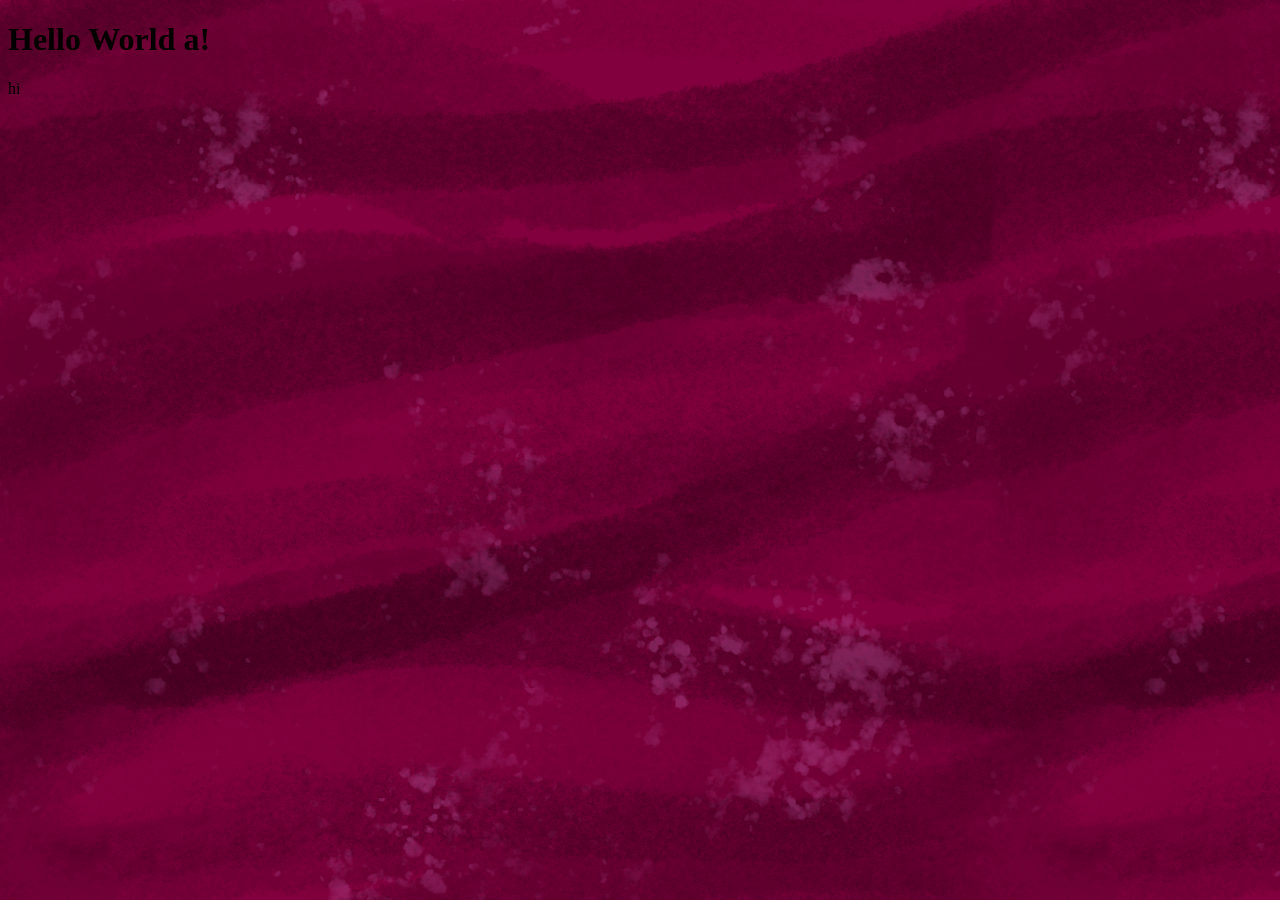
==== index.html @ 413b47f4 "Update index.html" ====
<!DOCTYPE html>

<html lang="en">
	<head>	
		<style>
			body {
				background-image: url("image/mainbg.png");
				background-color: #cccccc;
			}
		</style>
	</head>	
	<body>
		<h1>Hello World a!</h1>
		<p> hi </p>
	</body>
</html>
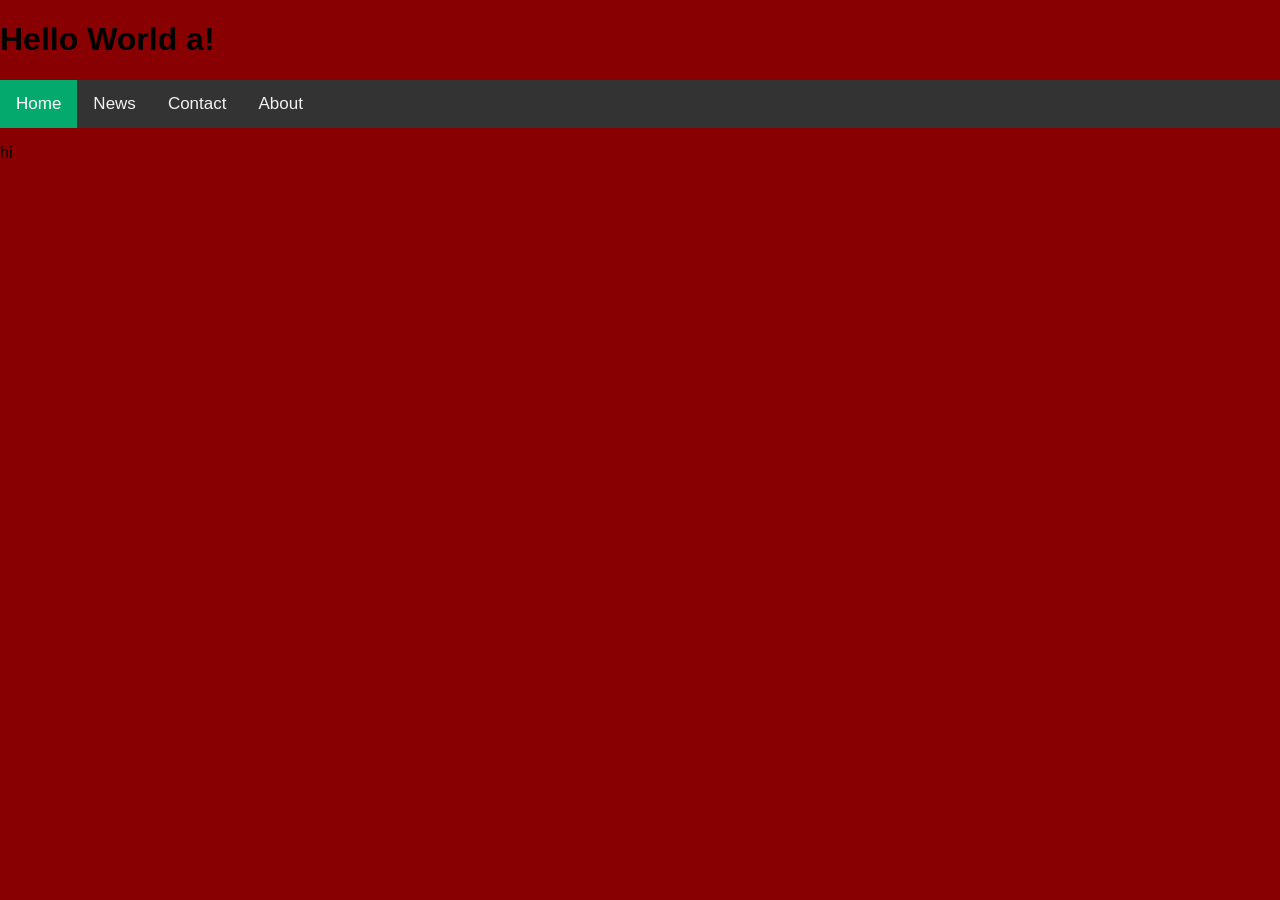
==== commit e5cb5dd9: "Update index.html" ====
--- a/index.html
+++ b/index.html
@@ -4,13 +4,51 @@
 	<head>	
 		<style>
 			body {
-				background-image: url("image/mainbg.png");
-				background-color: #cccccc;
+				background-color: #880001;
 			}
+		</style>
+		<style>
+		body {
+		  margin: 0;
+		  font-family: Arial, Helvetica, sans-serif;
+		}
+		
+		.topnav {
+		  overflow: hidden;
+		  background-color: #333;
+		}
+		
+		.topnav a {
+		  float: left;
+		  color: #f2f2f2;
+		  text-align: center;
+		  padding: 14px 16px;
+		  text-decoration: none;
+		  font-size: 17px;
+		}
+		
+		.topnav a:hover {
+		  background-color: #ddd;
+		  color: black;
+		}
+		
+		.topnav a.active {
+		  background-color: #04AA6D;
+		  color: white;
+		}
 		</style>
 	</head>	
 	<body>
 		<h1>Hello World a!</h1>
+		<div class="topnav">
+		  <a class="active" href="#home">Home</a>
+		  <a href="#news">News</a>
+		  <a href="#contact">Contact</a>
+		  <a href="#about">About</a>
+		</div>
+		
+		<div style="padding-left:16px">
+		</div>
 		<p> hi </p>
 	</body>
 </html>
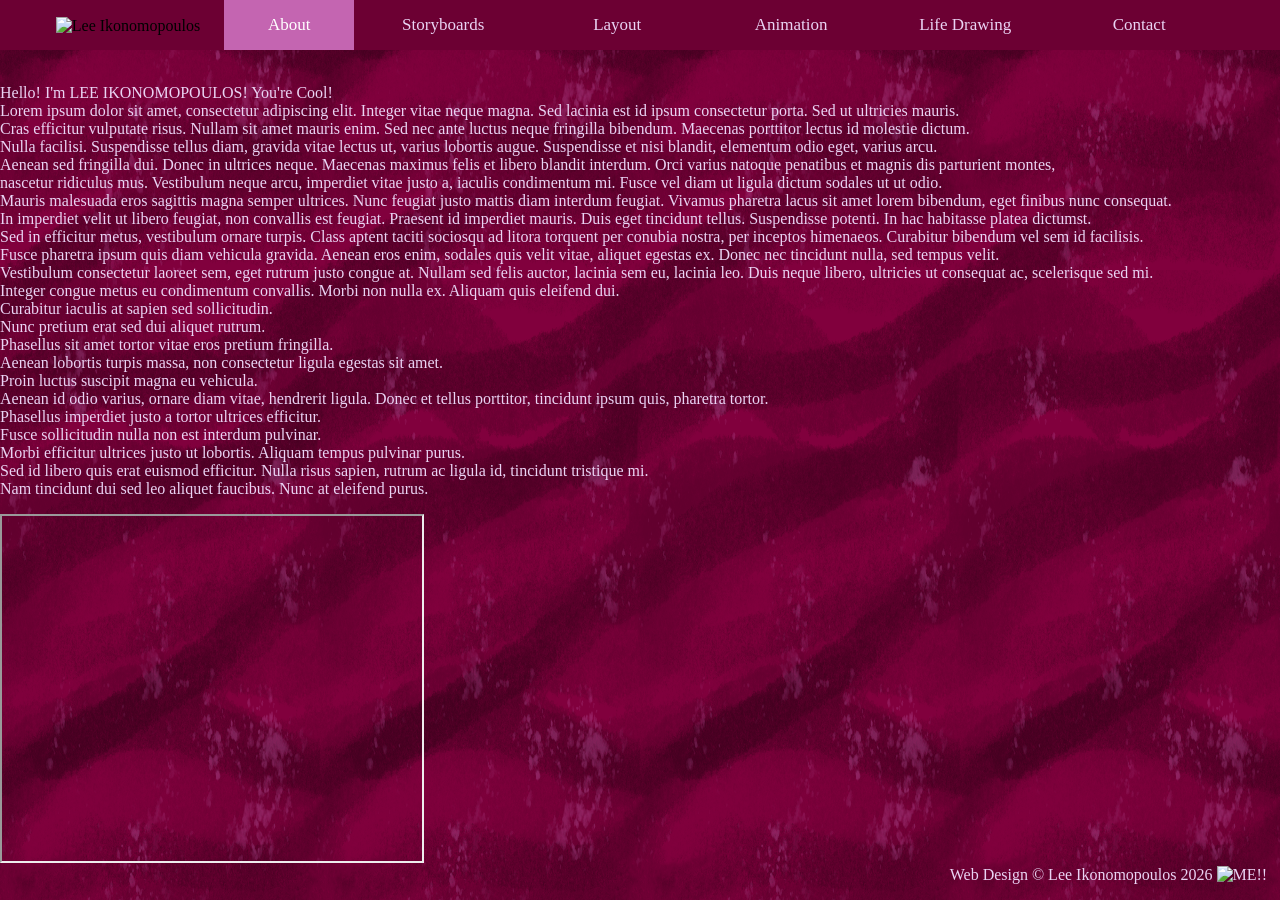
==== commit 201d7020: "Update index.html" ====
--- a/index.html
+++ b/index.html
@@ -2,53 +2,100 @@
 
 <html lang="en">
 	<head>	
+		<link rel="stylesheet" href="index.css">
 		<style>
+			@font-face {
+				  font-family: peralta;
+				  src: url(fonts/Peralta-Regular);
+				}
+
+				* {
+				   font-family: peralta;
+				}
+		
 			body {
 				background-color: #880001;
+				
 			}
-		</style>
-		<style>
-		body {
-		  margin: 0;
-		  font-family: Arial, Helvetica, sans-serif;
-		}
-		
-		.topnav {
-		  overflow: hidden;
-		  background-color: #333;
-		}
-		
-		.topnav a {
-		  float: left;
-		  color: #f2f2f2;
-		  text-align: center;
-		  padding: 14px 16px;
-		  text-decoration: none;
-		  font-size: 17px;
-		}
-		
-		.topnav a:hover {
-		  background-color: #ddd;
-		  color: black;
-		}
-		
-		.topnav a.active {
-		  background-color: #04AA6D;
-		  color: white;
-		}
+			
+			h1 {text-align: center;}
 		</style>
 	</head>	
 	<body>
-		<h1>Hello World a!</h1>
 		<div class="topnav">
-		  <a class="active" href="#home">Home</a>
-		  <a href="#news">News</a>
-		  <a href="#contact">Contact</a>
-		  <a href="#about">About</a>
+			<ul>
+				<img src="image/logo.png" alt="Lee Ikonomopoulos" href="#home"  width="200" class="logonavbar">	
+				<li><a class="active">About</a></li>
+				<li><a href = "#" class="marginadd">Storyboards</a></li>
+				<li><a href = "#" class="marginadd">Layout</a></li>
+				<li><a href = "#" class="marginadd">Animation</a></li>
+				<li><a href = "#" class="marginadd">Life Drawing</a></li>
+				<li><a href = "#" class="marginadd">Contact</a></li>
+			</ul>
 		</div>
-		
-		<div style="padding-left:16px">
+		<div class="parallax">
+			<div class="parallax__layer parallax__layer--back">
+				<p style="color:#ead3f4;">
+				</p>
+			</div>
+			
+		  <div class="parallax__layer parallax__layer--base">
+				<div class="topnav2">
+					<ul>
+						<img src="image/logo.png" alt="Lee Ikonomopoulos" href="#home"  width="200" class="logonavbar">	
+						<li><a class="active">About</a></li>
+						<li><a href = "#" class="marginadd">Storyboards</a></li>
+						<li><a href = "#" class="marginadd">Layout</a></li>
+						<li><a href = "#" class="marginadd">Animation</a></li>
+						<li><a href = "#" class="marginadd">Life Drawing</a></li>
+						<li><a href = "#" class="marginadd">Contact</a></li>
+					</ul>
+				</div>		
+				<div class="main">
+					<p style="color:#ead3f4;"> 
+						<br>
+						Hello! I'm LEE IKONOMOPOULOS!
+						You're Cool!
+						<br>
+						Lorem ipsum dolor sit amet, consectetur adipiscing elit. Integer vitae neque magna. Sed lacinia est id ipsum consectetur porta. Sed ut ultricies mauris. <br>
+						Cras efficitur vulputate risus. Nullam sit amet mauris enim. Sed nec ante luctus neque fringilla bibendum. Maecenas porttitor lectus id molestie dictum. <br>
+						Nulla facilisi. Suspendisse tellus diam, gravida vitae lectus ut, varius lobortis augue. Suspendisse et nisi blandit, elementum odio eget, varius arcu.<br>
+
+						Aenean sed fringilla dui. Donec in ultrices neque. Maecenas maximus felis et libero blandit interdum. Orci varius natoque penatibus et magnis dis parturient montes, <br>
+						nascetur ridiculus mus. Vestibulum neque arcu, imperdiet vitae justo a, iaculis condimentum mi. Fusce vel diam ut ligula dictum sodales ut ut odio. <br>
+						Mauris malesuada eros sagittis magna semper ultrices. Nunc feugiat justo mattis diam interdum feugiat. Vivamus pharetra lacus sit amet lorem bibendum, eget finibus nunc consequat. <br>
+						In imperdiet velit ut libero feugiat, non convallis est feugiat. Praesent id imperdiet mauris. Duis eget tincidunt tellus. Suspendisse potenti. In hac habitasse platea dictumst.<br>
+						Sed in efficitur metus, vestibulum ornare turpis. Class aptent taciti sociosqu ad litora torquent per conubia nostra, per inceptos himenaeos. Curabitur bibendum vel sem id facilisis. <br>
+						Fusce pharetra ipsum quis diam vehicula gravida. Aenean eros enim, sodales quis velit vitae, aliquet egestas ex. Donec nec tincidunt nulla, sed tempus velit. <br>
+						Vestibulum consectetur laoreet sem, eget rutrum justo congue at. Nullam sed felis auctor, lacinia sem eu, lacinia leo. Duis neque libero, ultricies ut consequat ac, scelerisque sed mi. <br>							Integer congue metus eu condimentum convallis. Morbi non nulla ex. Aliquam quis eleifend dui.<br>
+						Curabitur iaculis at sapien sed sollicitudin. <br>
+						Nunc pretium erat sed dui aliquet rutrum. <br>
+							Phasellus sit amet tortor vitae eros pretium fringilla. <br>
+						Aenean lobortis turpis massa, non consectetur ligula egestas sit amet. <br>
+							Proin luctus suscipit magna eu vehicula. <br>
+							Aenean id odio varius, ornare diam vitae, hendrerit ligula. Donec et tellus porttitor, tincidunt ipsum quis, pharetra tortor. <br>
+						Phasellus imperdiet justo a tortor ultrices efficitur.<br>
+						Fusce sollicitudin nulla non est interdum pulvinar. <br>
+						Morbi efficitur ultrices justo ut lobortis. Aliquam tempus pulvinar purus. <br>
+						Sed id libero quis erat euismod efficitur. Nulla risus sapien, rutrum ac ligula id, tincidunt tristique mi. <br>
+						Nam tincidunt dui sed leo aliquet faucibus. Nunc at eleifend purus.<br>
+
+
+					</p>
+					<iframe width="420" height="345" src="https://www.youtube.com/embed/sPQghATjnyE">
+					</iframe>
+				</div>
+			</div>
+			
 		</div>
-		<p> hi </p>
+		<div class="footer">
+			<span>
+				<p style="color:#ead3f4;"> 
+										Web Design © Lee Ikonomopoulos 2026
+				<img src="image/Leefollow.png" alt="ME!!" width="300">
+				</p>
+			</span>
+		</div>		
 	</body>
+	
 </html>
--- a/index.css
+++ b/index.css
@@ -0,0 +1,130 @@
+.main{
+	/*padding-top: 75px;*/
+}
+
+.bgimage {
+	/*background-image: url('image/mainbg.png');*/
+	background-size: 500px auto;
+}
+
+.fullscreen-section {
+    height: 100vh; /* 100% of the viewport height */
+    width: 100vw;  /* 100% of the viewport width */
+}
+
+.center {
+  display: block;
+  margin-left: auto;
+  margin-right: auto;
+  width: 10%;
+  height: auto;
+}
+
+.logonavbar {
+	vertical-align: middle;
+	margin-right: 20px;
+}
+
+.marginadd {
+	margin-right: 20px;
+	margin-left: 20px;
+}
+
+body {
+	  margin: 0;
+	  font-family: peralta;
+	  /*overflow: hidden; /* Hide scrollbars */
+	   height: 100px;
+	}
+		
+.topnav ul{
+	list-style: none;
+	background: #6c0033;
+	text-align: center;
+	padding: 0;
+	margin: 0;
+	position: fixed;
+	top: 0;
+	width: 100%;
+	z-index: 100;
+}
+
+.topnav li{
+	display: inline-block;
+	
+}
+.topnav a{
+	text-decoration: none;
+	color: #ead3f4;
+	width: 100px;
+	display: block;
+	padding: 15px;
+	font-size: 17px;
+	transition: 0.4s;
+}
+.topnav a:hover{
+	background: #c465b1;
+	transition: 0.4s;
+	  padding: 25px;
+}
+
+.topnav a.active {
+  background-color: #c465b1;
+  color: white;
+}
+
+.topnav2 ul{
+	list-style: none;
+	background: #6c0033;
+	text-align: center;
+	padding: 0;
+	margin: 0;
+	top: 0;
+	width: 100%;
+}
+
+.topnav2 li{
+	display: inline-block;
+	
+}
+.topnav2 a{
+	text-decoration: none;
+	color: #ead3f4;
+	width: 100px;
+	display: block;
+	padding: 15px;
+	font-size: 17px;
+	transition: 0.4s;
+}
+
+.footer {
+   position: fixed;
+   left: 0;
+   bottom: 0;
+   width: 99%;
+   height: auto;
+   text-align: right;
+}
+
+.parallax {
+  perspective: 1px;
+  height: 100vh;
+  overflow-x: hidden;
+  overflow-y: auto;
+}
+.parallax__layer {
+  position: absolute;
+  top: 0;
+  right: 0;
+  bottom: 0;
+  left: 0;
+}
+.parallax__layer--base {
+  transform: translateZ(0);
+}
+.parallax__layer--back {
+  background-image: url('image/mainbg.png');
+   background-repeat: repeat;
+     background-size: 25% 40%;
+  transform: translateZ(-1px) scale(2,4);
+}
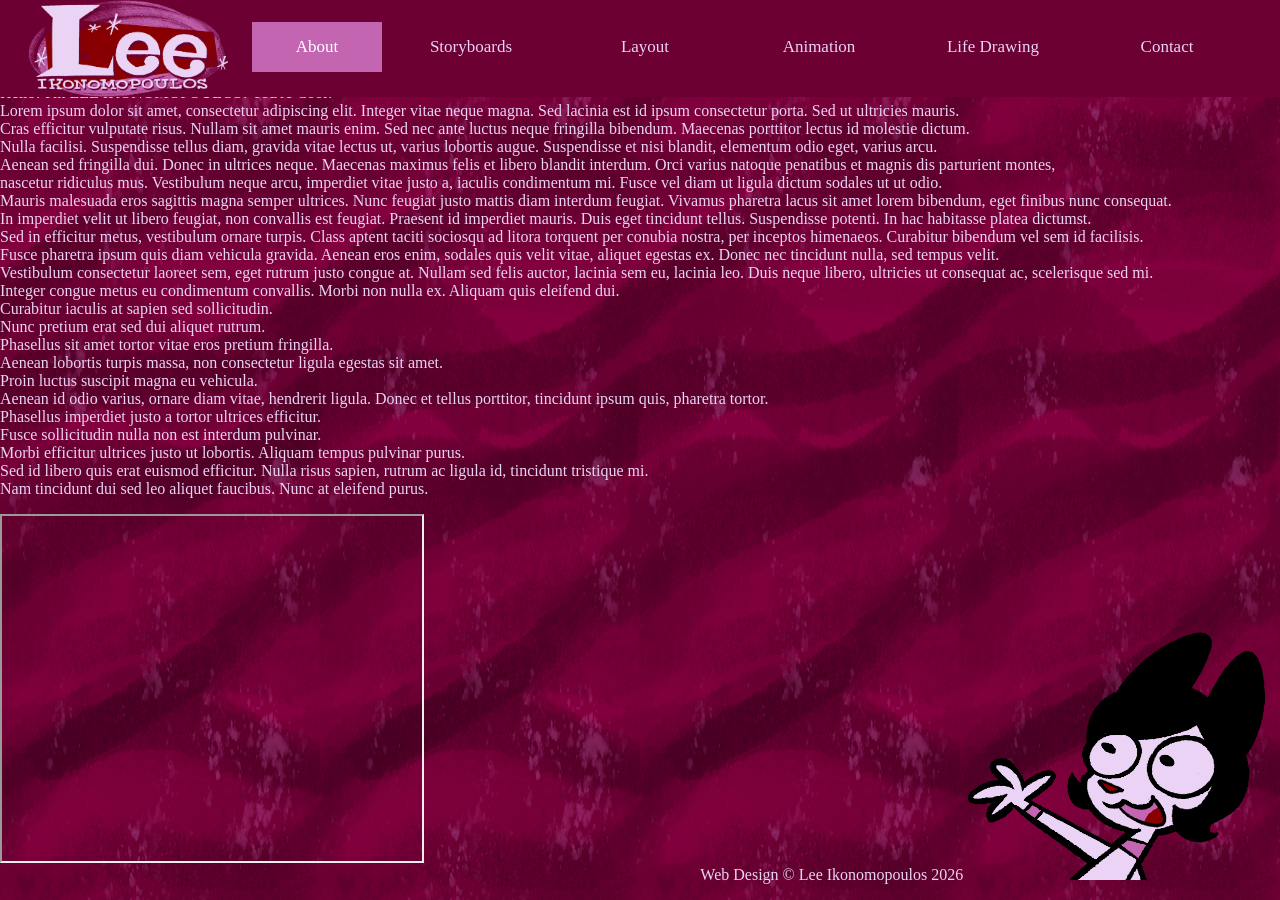
==== commit 34b239e3: "Update index.html" ====
--- a/index.html
+++ b/index.html
@@ -24,7 +24,7 @@
 	<body>
 		<div class="topnav">
 			<ul>
-				<img src="image/logo.png" alt="Lee Ikonomopoulos" href="#home"  width="200" class="logonavbar">	
+				<img src="image/Logo.png" alt="Lee Ikonomopoulos" href="#home"  width="200" class="logonavbar">	
 				<li><a class="active">About</a></li>
 				<li><a href = "#" class="marginadd">Storyboards</a></li>
 				<li><a href = "#" class="marginadd">Layout</a></li>
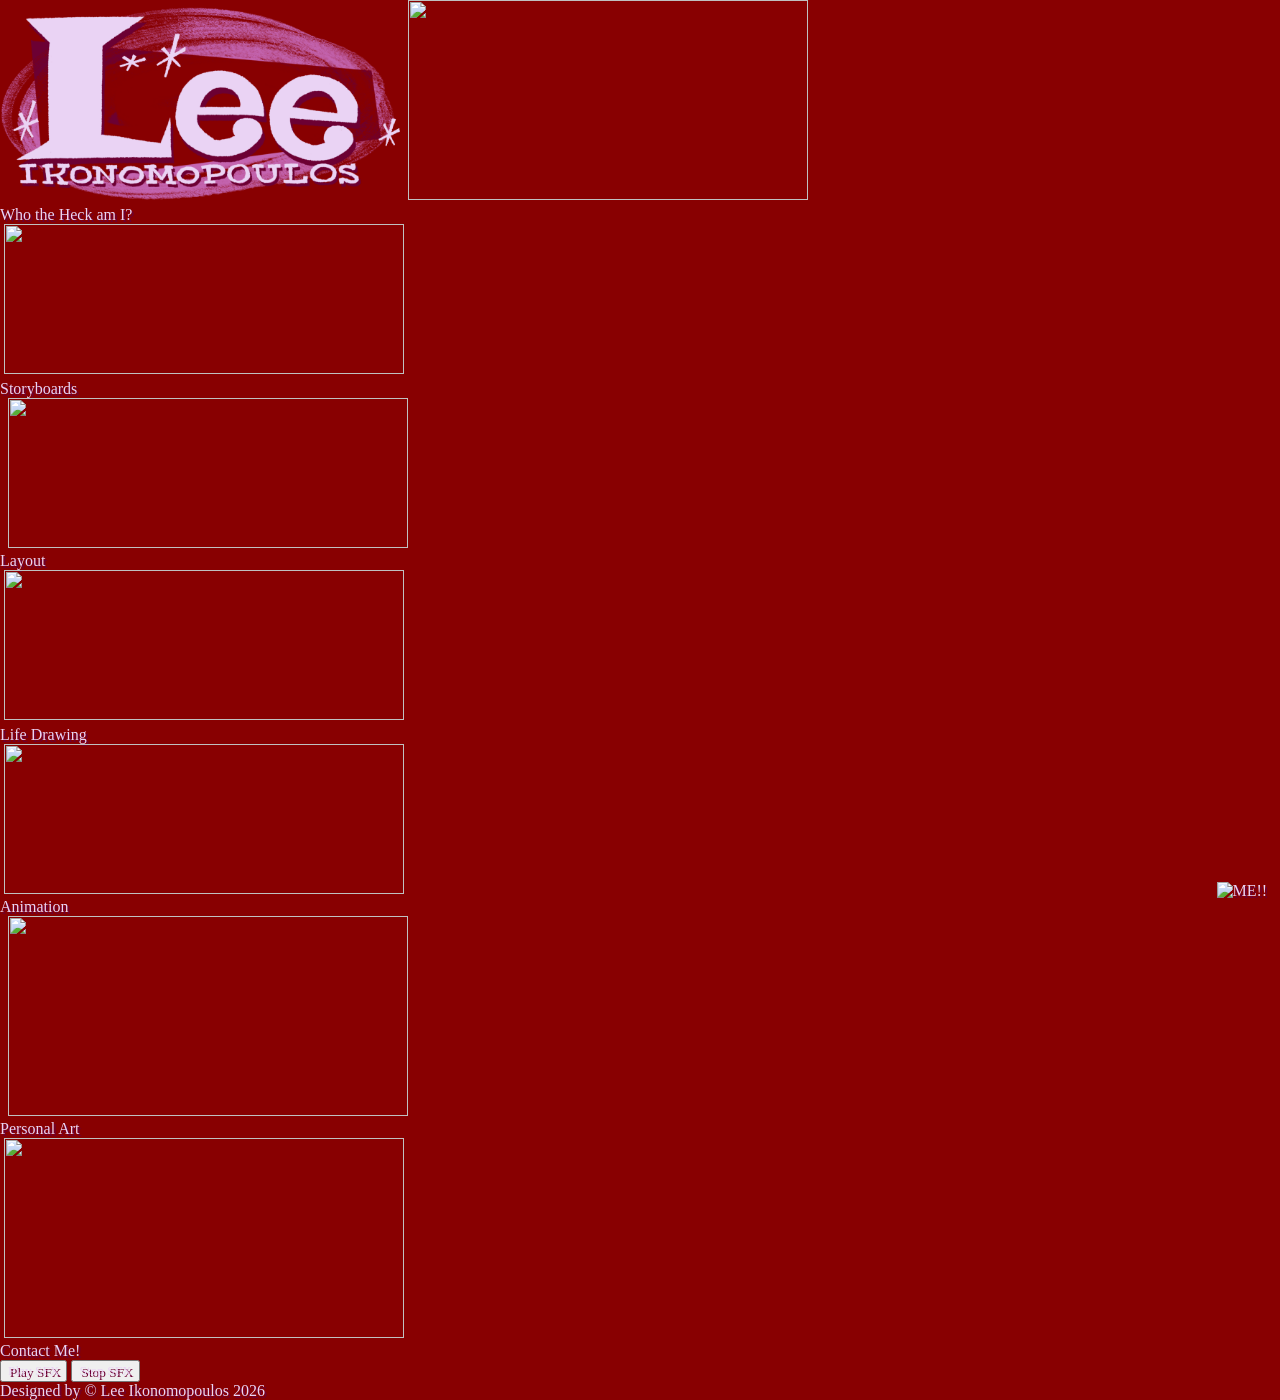
==== commit 6acbccbe: "Update index.html" ====
--- a/index.html
+++ b/index.html
@@ -11,6 +11,8 @@
 
 				* {
 				   font-family: peralta;
+				   text-shadow: 2px 2px #6c0033;
+				   color:#ead3f4;
 				}
 		
 			body {
@@ -22,80 +24,86 @@
 		</style>
 	</head>	
 	<body>
-		<div class="topnav">
-			<ul>
-				<img src="image/Logo.png" alt="Lee Ikonomopoulos" href="#home"  width="200" class="logonavbar">	
-				<li><a class="active">About</a></li>
-				<li><a href = "#" class="marginadd">Storyboards</a></li>
-				<li><a href = "#" class="marginadd">Layout</a></li>
-				<li><a href = "#" class="marginadd">Animation</a></li>
-				<li><a href = "#" class="marginadd">Life Drawing</a></li>
-				<li><a href = "#" class="marginadd">Contact</a></li>
-			</ul>
+		<div class="main">
+			<div>
+				<img src="image/Logo.png" alt="Welcome to the Portfolio of LEE IKONOMOPOULOS" width="400">
+			<movingtext class="f4">‎‎‎‎‎‎‎‎ㅤ‎‎‎‎‎‎‎‎ㅤ‎‎‎‎‎‎‎‎ㅤ‎‎‎‎‎‎‎‎ㅤ‎‎‎‎‎‎‎‎ㅤ‎‎‎‎‎‎‎‎ㅤ</movingtext>
+				<movingtext class="f3">
+				<img src="image/cloud1.gif" width="400px" height="200px">
+				<div class="textonimage">
+							‎‎‎‎‎‎‎‎Who the Heck am I? 
+				</div>
+				</movingtext>
+			</div>
+			<audio id="bgsound" loop>
+				<source src="sound/SciFi HB05_73_01.wav" type="audio/wav">
+			</audio>
+			<movingtext class="f4">‎‎‎‎‎‎‎‎‎‎‎‎‎‎‎‎ㅤ‎‎‎‎‎‎‎‎ㅤ</movingtext>
+			<!------------------------------------------------>
+			<movingtext class="f2">
+			<img src="image/cloud2.gif" width="400px" height="150px">
+				<div class="textonimage">
+							‎‎‎‎‎‎‎‎Storyboards 
+				</div>
+			‎‎‎‎‎‎‎‎</movingtext>
+			<!------------------------------------------------>
+			<movingtext class="f4">‎‎‎‎‎‎‎‎‎‎‎‎</movingtext>
+			<!------------------------------------------------>
+			<movingtext class="f1">
+			<img src="image/cloud3.gif" width="400px" height="150px">
+				<div class="textonimage">
+							‎‎‎‎‎‎‎‎Layout 
+				</div>
+			</movingtext>
+			<!------------------------------------------------>
+			<movingtext class="f4">‎‎‎‎‎‎‎‎ㅤ‎‎‎‎‎‎‎‎ㅤ‎‎‎‎‎‎‎‎‎‎‎‎</movingtext>
+			<!------------------------------------------------>			
+			<movingtext class="f2">
+				<img src="image/cloud1.gif" width="400px" height="150px">
+				<div class="textonimage">
+							‎‎‎‎‎‎‎‎Life Drawing 
+				</div>
+			</movingtext>
+
+		
+
+		<div>
+			<movingtext class="f4">‎‎‎‎‎‎‎‎</movingtext>
+			<movingtext class="f1">
+			<img src="image/cloud2.gif" width="400px" height="150px">
+				<div class="textonimage">
+							‎‎‎‎‎‎‎‎Animation 
+				</div>
+			</movingtext>
+			<movingtext class="f4">‎‎‎‎‎‎‎‎</movingtext>
+
+			<movingtext class="f4">‎‎‎‎‎‎‎‎</movingtext>
+			<movingtext class="f3">
+				<img src="image/cloud3.gif" width="400px" height="200px">
+				<div class="textonimage">
+							‎‎‎‎‎‎‎‎Personal Art 
+				</div>
+			</movingtext>
+			<movingtext class="f4">‎‎‎‎‎‎‎‎</movingtext>
+			<movingtext class="f1">
+				<img src="image/cloud1.gif" width="400px" height="200px">
+				<div class="textonimage">
+							‎‎‎‎‎‎‎‎Contact Me! 
+				</div>
+			</movingtext>
 		</div>
-		<div class="parallax">
-			<div class="parallax__layer parallax__layer--back">
-				<p style="color:#ead3f4;">
-				</p>
-			</div>
-			
-		  <div class="parallax__layer parallax__layer--base">
-				<div class="topnav2">
-					<ul>
-						<img src="image/logo.png" alt="Lee Ikonomopoulos" href="#home"  width="200" class="logonavbar">	
-						<li><a class="active">About</a></li>
-						<li><a href = "#" class="marginadd">Storyboards</a></li>
-						<li><a href = "#" class="marginadd">Layout</a></li>
-						<li><a href = "#" class="marginadd">Animation</a></li>
-						<li><a href = "#" class="marginadd">Life Drawing</a></li>
-						<li><a href = "#" class="marginadd">Contact</a></li>
-					</ul>
-				</div>		
-				<div class="main">
-					<p style="color:#ead3f4;"> 
-						<br>
-						Hello! I'm LEE IKONOMOPOULOS!
-						You're Cool!
-						<br>
-						Lorem ipsum dolor sit amet, consectetur adipiscing elit. Integer vitae neque magna. Sed lacinia est id ipsum consectetur porta. Sed ut ultricies mauris. <br>
-						Cras efficitur vulputate risus. Nullam sit amet mauris enim. Sed nec ante luctus neque fringilla bibendum. Maecenas porttitor lectus id molestie dictum. <br>
-						Nulla facilisi. Suspendisse tellus diam, gravida vitae lectus ut, varius lobortis augue. Suspendisse et nisi blandit, elementum odio eget, varius arcu.<br>
-
-						Aenean sed fringilla dui. Donec in ultrices neque. Maecenas maximus felis et libero blandit interdum. Orci varius natoque penatibus et magnis dis parturient montes, <br>
-						nascetur ridiculus mus. Vestibulum neque arcu, imperdiet vitae justo a, iaculis condimentum mi. Fusce vel diam ut ligula dictum sodales ut ut odio. <br>
-						Mauris malesuada eros sagittis magna semper ultrices. Nunc feugiat justo mattis diam interdum feugiat. Vivamus pharetra lacus sit amet lorem bibendum, eget finibus nunc consequat. <br>
-						In imperdiet velit ut libero feugiat, non convallis est feugiat. Praesent id imperdiet mauris. Duis eget tincidunt tellus. Suspendisse potenti. In hac habitasse platea dictumst.<br>
-						Sed in efficitur metus, vestibulum ornare turpis. Class aptent taciti sociosqu ad litora torquent per conubia nostra, per inceptos himenaeos. Curabitur bibendum vel sem id facilisis. <br>
-						Fusce pharetra ipsum quis diam vehicula gravida. Aenean eros enim, sodales quis velit vitae, aliquet egestas ex. Donec nec tincidunt nulla, sed tempus velit. <br>
-						Vestibulum consectetur laoreet sem, eget rutrum justo congue at. Nullam sed felis auctor, lacinia sem eu, lacinia leo. Duis neque libero, ultricies ut consequat ac, scelerisque sed mi. <br>							Integer congue metus eu condimentum convallis. Morbi non nulla ex. Aliquam quis eleifend dui.<br>
-						Curabitur iaculis at sapien sed sollicitudin. <br>
-						Nunc pretium erat sed dui aliquet rutrum. <br>
-							Phasellus sit amet tortor vitae eros pretium fringilla. <br>
-						Aenean lobortis turpis massa, non consectetur ligula egestas sit amet. <br>
-							Proin luctus suscipit magna eu vehicula. <br>
-							Aenean id odio varius, ornare diam vitae, hendrerit ligula. Donec et tellus porttitor, tincidunt ipsum quis, pharetra tortor. <br>
-						Phasellus imperdiet justo a tortor ultrices efficitur.<br>
-						Fusce sollicitudin nulla non est interdum pulvinar. <br>
-						Morbi efficitur ultrices justo ut lobortis. Aliquam tempus pulvinar purus. <br>
-						Sed id libero quis erat euismod efficitur. Nulla risus sapien, rutrum ac ligula id, tincidunt tristique mi. <br>
-						Nam tincidunt dui sed leo aliquet faucibus. Nunc at eleifend purus.<br>
-
-
-					</p>
-					<iframe width="420" height="345" src="https://www.youtube.com/embed/sPQghATjnyE">
-					</iframe>
-				</div>
-			</div>
 			
 		</div>
-		<div class="footer">
-			<span>
-				<p style="color:#ead3f4;"> 
-										Web Design © Lee Ikonomopoulos 2026
-				<img src="image/Leefollow.png" alt="ME!!" width="300">
-				</p>
-			</span>
-		</div>		
+			<div class="footer">
+						<img src="image/Brain.png" alt="ME!!" width="550" >
+		</div>
+		
+		<span class="footerstatic">
+		<button onclick="document.getElementById('bgsound').play()" class="button1">Play SFX</button>
+		<button onclick="document.getElementById('bgsound').pause()" class="button1">Stop SFX</button>
+		<br>
+		Designed by © Lee Ikonomopoulos 2026
+		</span>
 	</body>
 	
 </html>
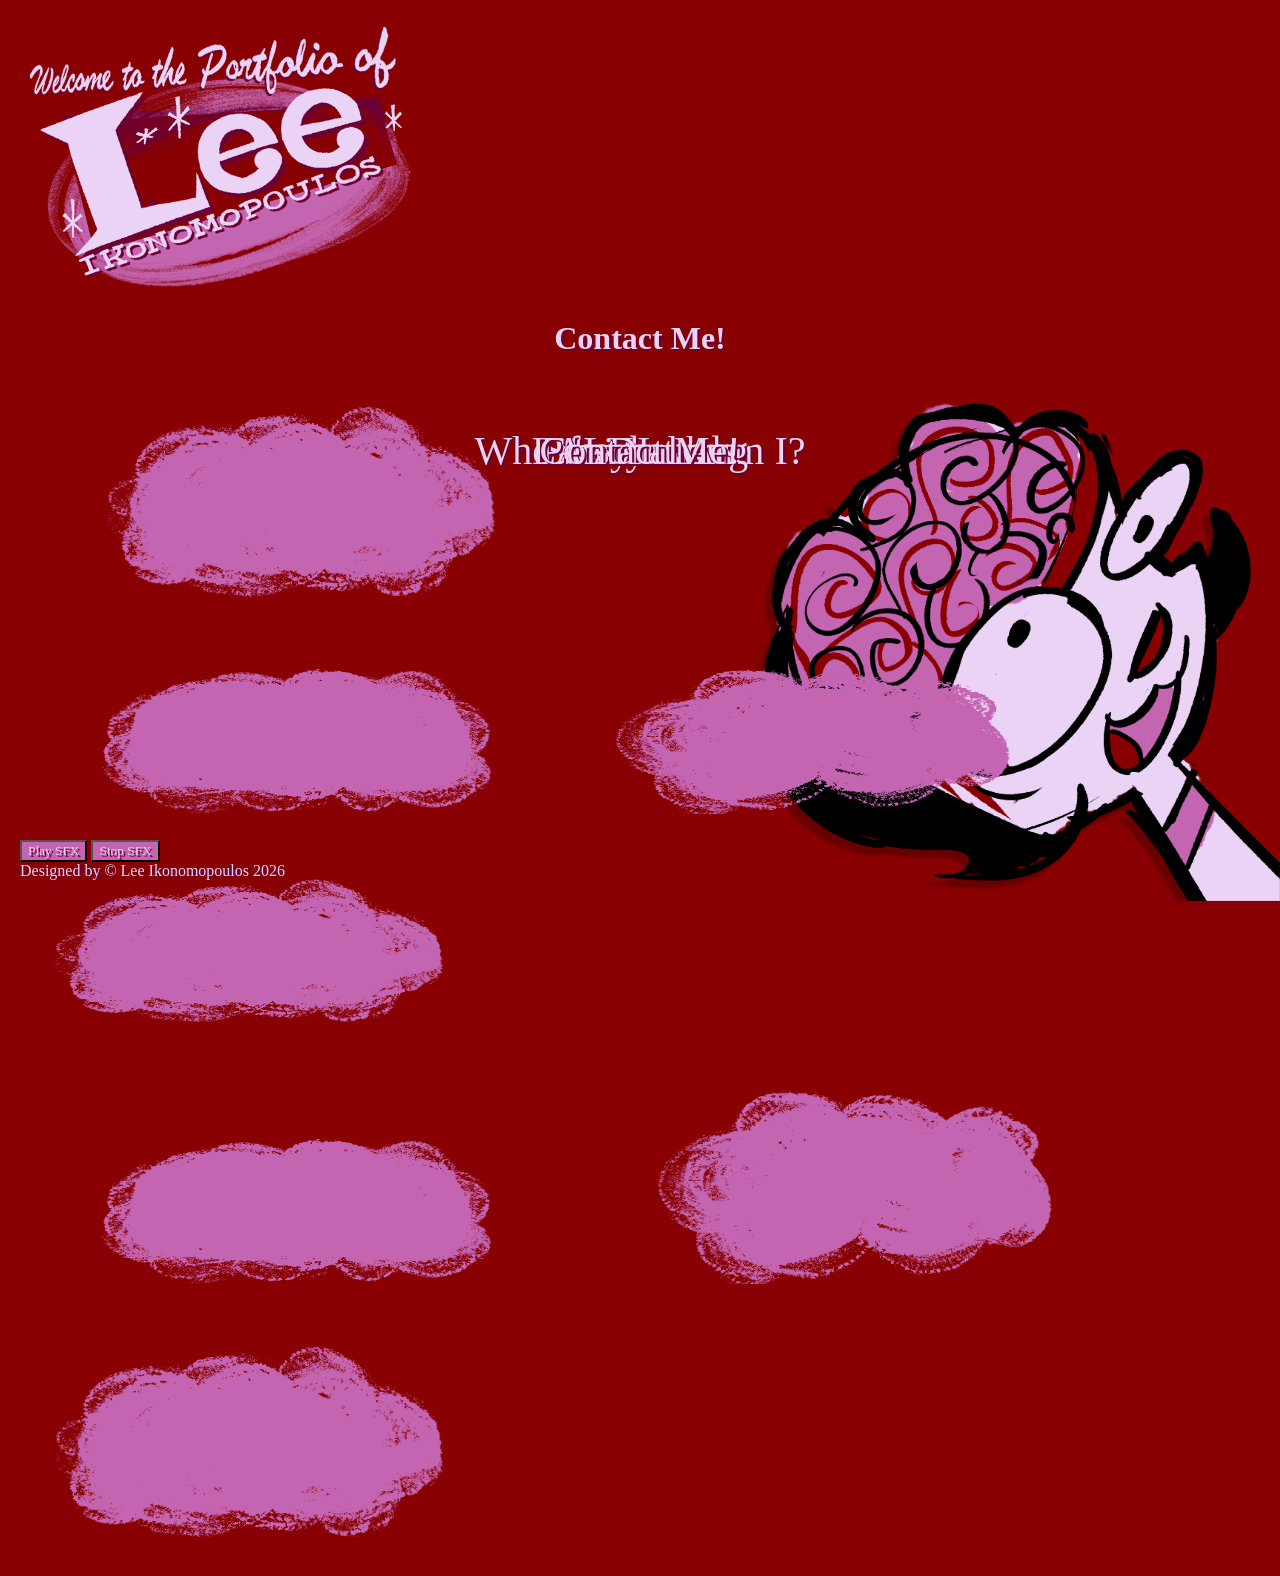
==== commit b37c66c7: "Update index.html" ====
--- a/index.html
+++ b/index.html
@@ -27,9 +27,10 @@
 		<div class="main">
 			<div>
 				<img src="image/Logo.png" alt="Welcome to the Portfolio of LEE IKONOMOPOULOS" width="400">
+				<h1 class="contacttop"> Contact Me! </h1>
 			<movingtext class="f4">‎‎‎‎‎‎‎‎ㅤ‎‎‎‎‎‎‎‎ㅤ‎‎‎‎‎‎‎‎ㅤ‎‎‎‎‎‎‎‎ㅤ‎‎‎‎‎‎‎‎ㅤ‎‎‎‎‎‎‎‎ㅤ</movingtext>
 				<movingtext class="f3">
-				<img src="image/cloud1.gif" width="400px" height="200px">
+				<a href="https://www.w3schools.com/html/"><img src="image/cloud1.gif" width="400px" height="200px"></a>
 				<div class="textonimage">
 							‎‎‎‎‎‎‎‎Who the Heck am I? 
 				</div>
--- a/index.css
+++ b/index.css
@@ -12,6 +12,10 @@
     width: 100vw;  /* 100% of the viewport width */
 }
 
+.textbottom{
+	text-a
+}
+
 .center {
   display: block;
   margin-left: auto;
@@ -20,111 +24,90 @@
   height: auto;
 }
 
-.logonavbar {
-	vertical-align: middle;
-	margin-right: 20px;
+.button1{
+	background-color: #c465b1;
 }
 
-.marginadd {
-	margin-right: 20px;
-	margin-left: 20px;
+.textonimage{
+	position: absolute;
+	 top: 50%;
+  left: 50%;
+  transform: translate(-50%, -50%);
 }
 
-body {
-	  margin: 0;
-	  font-family: peralta;
-	  /*overflow: hidden; /* Hide scrollbars */
-	   height: 100px;
-	}
-		
-.topnav ul{
-	list-style: none;
-	background: #6c0033;
-	text-align: center;
-	padding: 0;
-	margin: 0;
-	position: fixed;
-	top: 0;
-	width: 100%;
-	z-index: 100;
+movingtext {
+  /*background-image: url('image/cloud1.gif');*/
+  color: white;
+  padding: 1.5rem;
+  font-size: 2.5rem;
+  display: inline-block;
+    text-align: center;
+
 }
 
-.topnav li{
-	display: inline-block;
-	
-}
-.topnav a{
-	text-decoration: none;
-	color: #ead3f4;
-	width: 100px;
-	display: block;
-	padding: 15px;
-	font-size: 17px;
-	transition: 0.4s;
-}
-.topnav a:hover{
-	background: #c465b1;
-	transition: 0.4s;
-	  padding: 25px;
+movingtext img {
 }
 
-.topnav a.active {
-  background-color: #c465b1;
-  color: white;
+movingtext.f1 {
+  animation: f1 2.5s infinite;
+  animation-timing-function: ease-in-out
 }
 
-.topnav2 ul{
-	list-style: none;
-	background: #6c0033;
-	text-align: center;
-	padding: 0;
-	margin: 0;
-	top: 0;
-	width: 100%;
+movingtext.f2 {
+  animation: f2 2.6s infinite;
+  animation-timing-function: ease-in-out
 }
 
-.topnav2 li{
-	display: inline-block;
-	
+movingtext.f3 {
+  animation: f2 2.4s infinite;
+  animation-timing-function: ease-in-out
 }
-.topnav2 a{
-	text-decoration: none;
-	color: #ead3f4;
-	width: 100px;
-	display: block;
-	padding: 15px;
-	font-size: 17px;
-	transition: 0.4s;
+
+movingtext.f4 {
+  pointer-events: none;
+  user-select: none;
+  animation: f2 2.4s infinite;
+  animation-timing-function: ease-in-out
 }
+
+@keyframes f1 {
+  0% { transform: translateY(10px);}
+  50% { transform: translateY(-10px);}
+  100% { transform: translateY(10px);}
+}
+
+
+@keyframes f2 {
+  0% { transform: translateY(-10px);}
+  50% { transform: translateY(10px);}
+  100% { transform: translateY(-10px);}
+}
+
+
+body {
+	  margin: 20px;
+	  font-family: peralta;
+	  height: 100px;
+	  background-image: url('image/sitebganimated.gif');
+      background-repeat: no-repeat;
+      background-attachment: fixed; 
+      background-size: 100% 100%;
+	}
 
 .footer {
    position: fixed;
    left: 0;
-   bottom: 0;
-   width: 99%;
+   bottom: -0.5%;
+   width: 100%;
    height: auto;
    text-align: right;
+    z-index: -100;
 }
-
-.parallax {
-  perspective: 1px;
-  height: 100vh;
-  overflow-x: hidden;
-  overflow-y: auto;
+   
+.footerstatic {
+	position: fixed;
+	left: 0;
+	bottom: 0;
+	width: 100%; 
+	margin: 20px;
 }
-.parallax__layer {
-  position: absolute;
-  top: 0;
-  right: 0;
-  bottom: 0;
-  left: 0;
-}
-.parallax__layer--base {
-  transform: translateZ(0);
-}
-.parallax__layer--back {
-  background-image: url('image/mainbg.png');
-   background-repeat: repeat;
-     background-size: 25% 40%;
-  transform: translateZ(-1px) scale(2,4);
-}
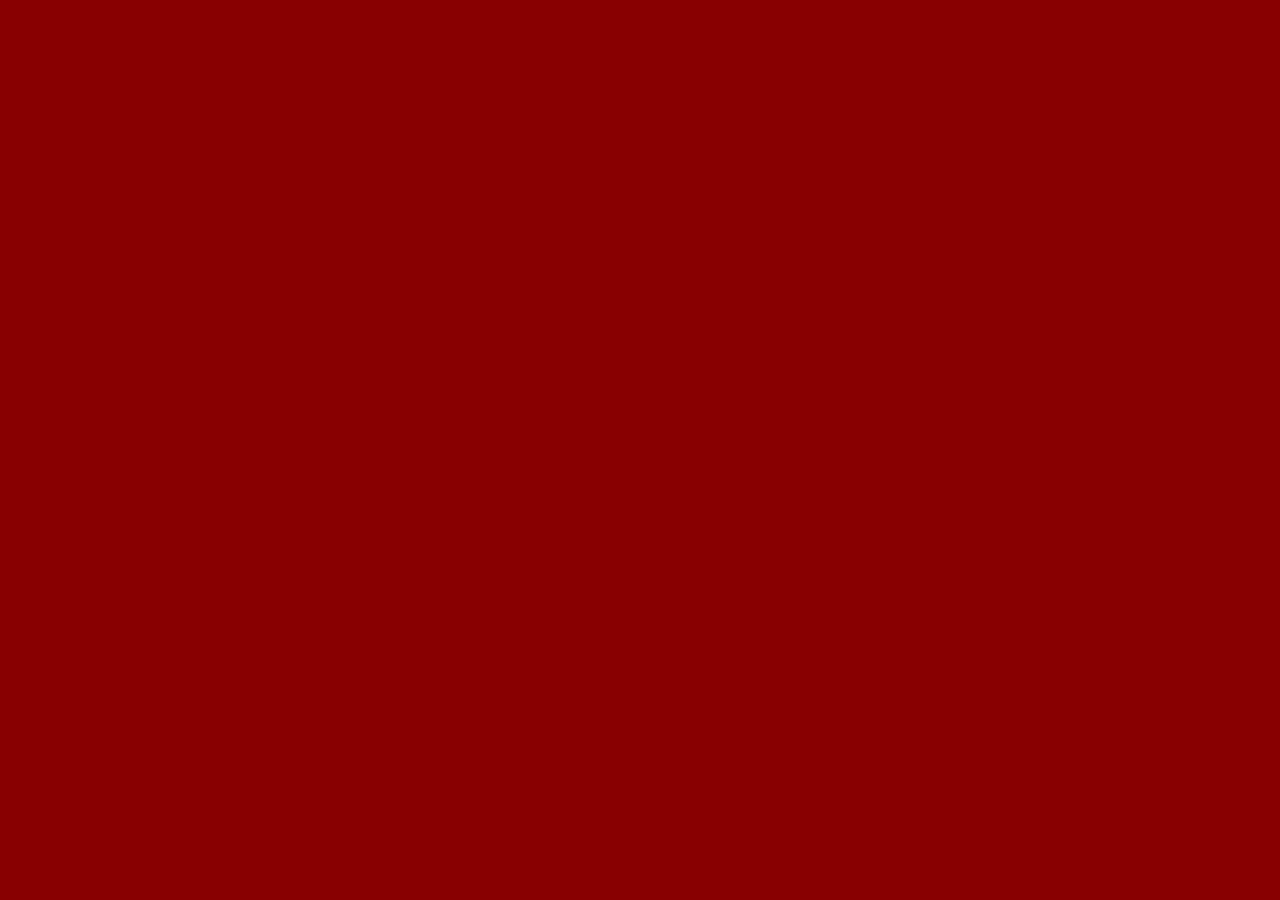
==== commit a0dd25a5: "Create index.html" ====
--- a/index.html
+++ b/index.html
@@ -1,110 +1,30 @@
-<!DOCTYPE html>
-
-<html lang="en">
-	<head>	
-		<link rel="stylesheet" href="index.css">
-		<style>
-			@font-face {
-				  font-family: peralta;
-				  src: url(fonts/Peralta-Regular);
-				}
-
-				* {
-				   font-family: peralta;
-				   text-shadow: 2px 2px #6c0033;
-				   color:#ead3f4;
-				}
-		
-			body {
-				background-color: #880001;
-				
-			}
-			
-			h1 {text-align: center;}
-		</style>
-	</head>	
-	<body>
-		<div class="main">
-			<div>
-				<img src="image/Logo.png" alt="Welcome to the Portfolio of LEE IKONOMOPOULOS" width="400">
-				<h1 class="contacttop"> Contact Me! </h1>
-			<movingtext class="f4">‎‎‎‎‎‎‎‎ㅤ‎‎‎‎‎‎‎‎ㅤ‎‎‎‎‎‎‎‎ㅤ‎‎‎‎‎‎‎‎ㅤ‎‎‎‎‎‎‎‎ㅤ‎‎‎‎‎‎‎‎ㅤ</movingtext>
-				<movingtext class="f3">
-				<a href="https://www.w3schools.com/html/"><img src="image/cloud1.gif" width="400px" height="200px"></a>
-				<div class="textonimage">
-							‎‎‎‎‎‎‎‎Who the Heck am I? 
-				</div>
-				</movingtext>
-			</div>
-			<audio id="bgsound" loop>
-				<source src="sound/SciFi HB05_73_01.wav" type="audio/wav">
-			</audio>
-			<movingtext class="f4">‎‎‎‎‎‎‎‎‎‎‎‎‎‎‎‎ㅤ‎‎‎‎‎‎‎‎ㅤ</movingtext>
-			<!------------------------------------------------>
-			<movingtext class="f2">
-			<img src="image/cloud2.gif" width="400px" height="150px">
-				<div class="textonimage">
-							‎‎‎‎‎‎‎‎Storyboards 
-				</div>
-			‎‎‎‎‎‎‎‎</movingtext>
-			<!------------------------------------------------>
-			<movingtext class="f4">‎‎‎‎‎‎‎‎‎‎‎‎</movingtext>
-			<!------------------------------------------------>
-			<movingtext class="f1">
-			<img src="image/cloud3.gif" width="400px" height="150px">
-				<div class="textonimage">
-							‎‎‎‎‎‎‎‎Layout 
-				</div>
-			</movingtext>
-			<!------------------------------------------------>
-			<movingtext class="f4">‎‎‎‎‎‎‎‎ㅤ‎‎‎‎‎‎‎‎ㅤ‎‎‎‎‎‎‎‎‎‎‎‎</movingtext>
-			<!------------------------------------------------>			
-			<movingtext class="f2">
-				<img src="image/cloud1.gif" width="400px" height="150px">
-				<div class="textonimage">
-							‎‎‎‎‎‎‎‎Life Drawing 
-				</div>
-			</movingtext>
-
-		
-
-		<div>
-			<movingtext class="f4">‎‎‎‎‎‎‎‎</movingtext>
-			<movingtext class="f1">
-			<img src="image/cloud2.gif" width="400px" height="150px">
-				<div class="textonimage">
-							‎‎‎‎‎‎‎‎Animation 
-				</div>
-			</movingtext>
-			<movingtext class="f4">‎‎‎‎‎‎‎‎</movingtext>
-
-			<movingtext class="f4">‎‎‎‎‎‎‎‎</movingtext>
-			<movingtext class="f3">
-				<img src="image/cloud3.gif" width="400px" height="200px">
-				<div class="textonimage">
-							‎‎‎‎‎‎‎‎Personal Art 
-				</div>
-			</movingtext>
-			<movingtext class="f4">‎‎‎‎‎‎‎‎</movingtext>
-			<movingtext class="f1">
-				<img src="image/cloud1.gif" width="400px" height="200px">
-				<div class="textonimage">
-							‎‎‎‎‎‎‎‎Contact Me! 
-				</div>
-			</movingtext>
-		</div>
-			
-		</div>
-			<div class="footer">
-						<img src="image/Brain.png" alt="ME!!" width="550" >
-		</div>
-		
-		<span class="footerstatic">
-		<button onclick="document.getElementById('bgsound').play()" class="button1">Play SFX</button>
-		<button onclick="document.getElementById('bgsound').pause()" class="button1">Stop SFX</button>
-		<br>
-		Designed by © Lee Ikonomopoulos 2026
-		</span>
-	</body>
-	
-</html>
+<!DOCTYPE html>
+
+<html lang="en">
+	<head>	
+		<link rel="stylesheet" href="index.css">
+		<style>
+			@font-face {
+				  font-family: peralta;
+				  src: url(fonts/Peralta-Regular);
+				}
+
+				* {
+				   font-family: peralta;
+				   text-shadow: 2px 2px #6c0033;
+				   color:#ead3f4;
+				}
+		
+			body {
+				background-color: #880001;
+				
+			}
+			
+			h1 {text-align: center;}
+		</style>
+	</head>	
+	<body>
+
+	</body>
+	
+</html>
--- a/index.css
+++ b/index.css
@@ -14,6 +14,17 @@
 
 .textbottom{
 	text-a
+}
+
+.contacttop{
+position: fixed;
+  margin: -20px;
+   left: 0;
+   top: 3%;
+   width: 100%;
+   height: auto;
+   text-align: right;
+   z-index: -100;
 }
 
 .center {
@@ -45,8 +56,22 @@
 
 }
 
-movingtext img {
+movingtext:hover{
+  		transition: 0.4s;
+  font-size: 3rem;
+        pointer-events: none;
+		
+
 }
+
+movingtext img:hover{
+      transition: 0.4s;
+	  width: 450px;
+	  height: auto;
+      pointer-events: auto;
+	  
+}
+
 
 movingtext.f1 {
   animation: f1 2.5s infinite;
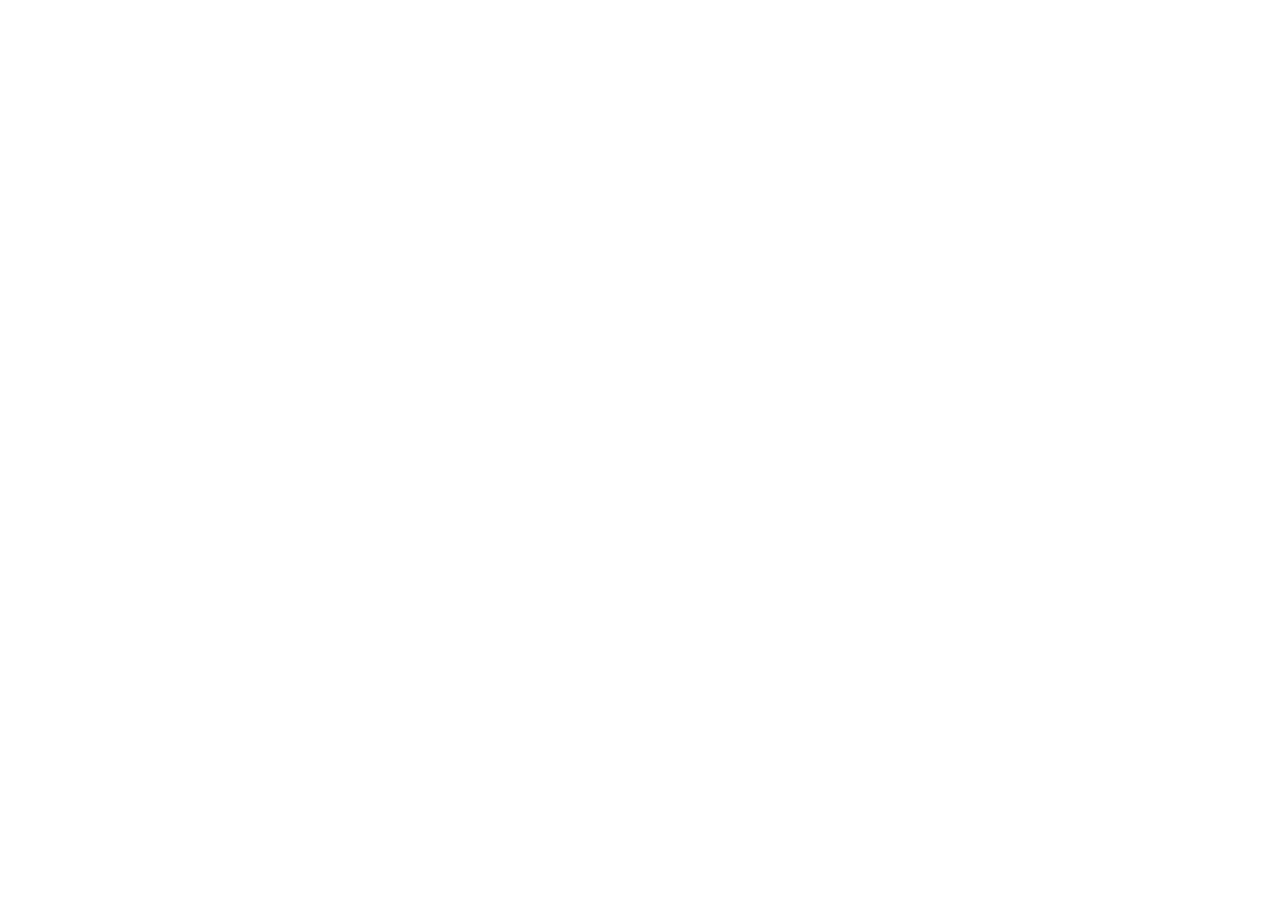
==== commit fe95eb8a: "Update index.html" ====
--- a/index.html
+++ b/index.html
@@ -23,8 +23,12 @@
 			h1 {text-align: center;}
 		</style>
 	</head>	
+	<meta http-equiv='refresh' content='0; URL=https://lee-iko.weebly.com/'>
 	<body>
-
+		<p>Auto redirecting to lee-iko.weebly.com</p>
+		<br>
+		<a href="https://lee-iko.weebly.com/">If nothing happens click here!</a>
+		
 	</body>
 	
 </html>
